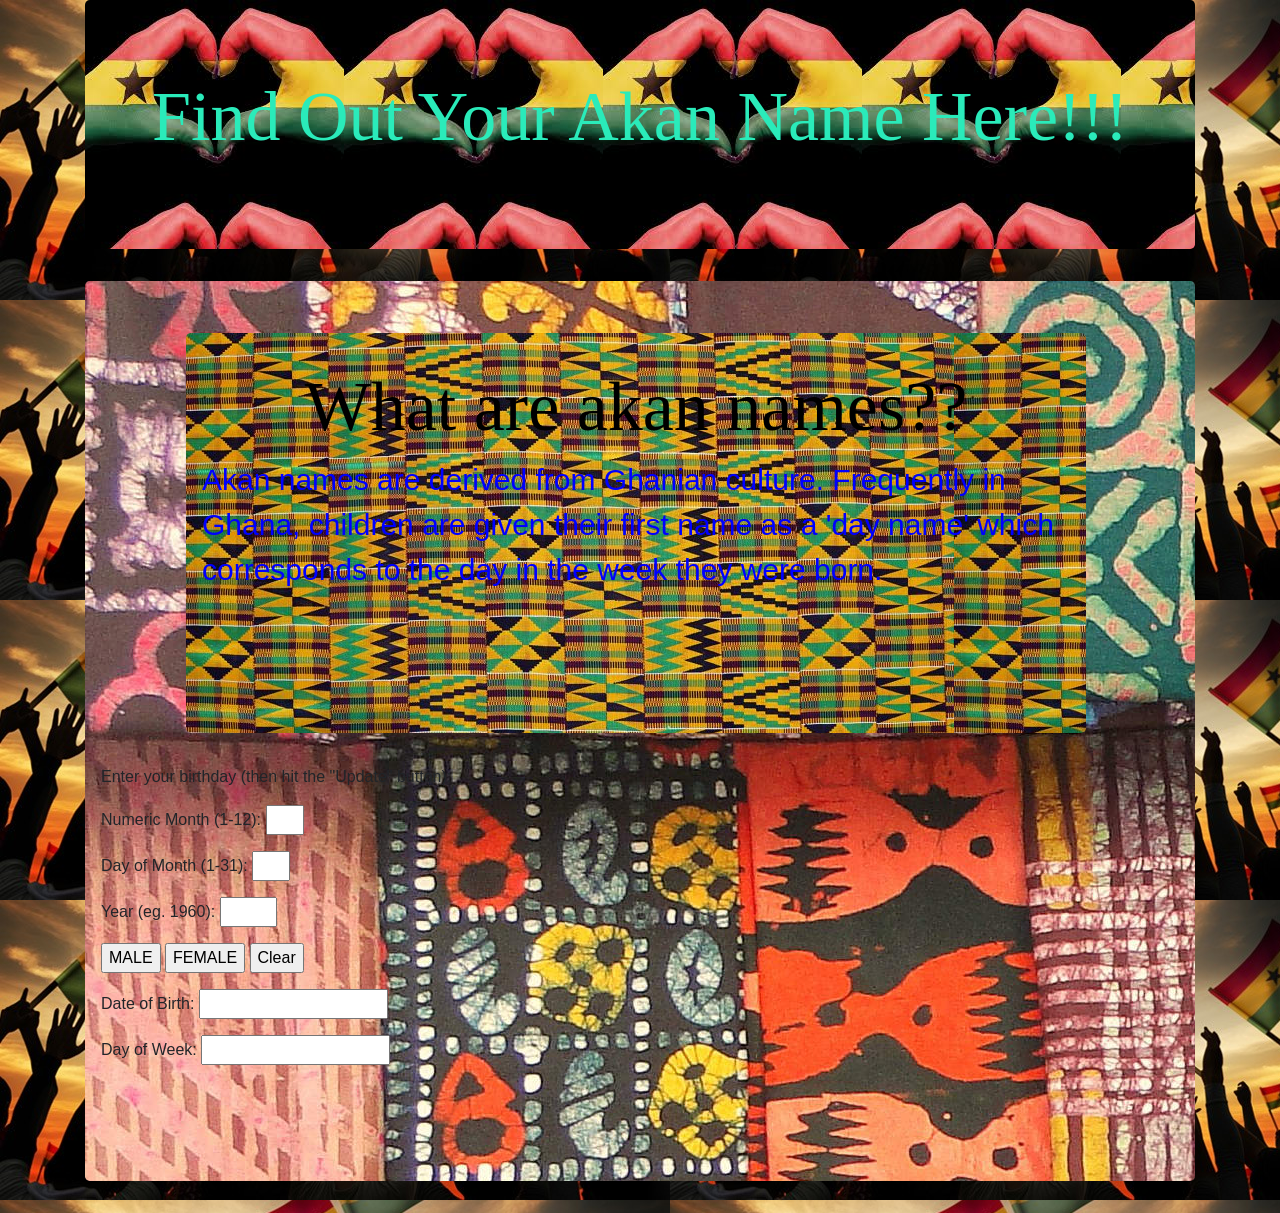
==== akan.html @ 4277cbcd "completed javascript boom" ====
<!DOCTYPE html>
<html lang="en">
<head>
<link rel="stylesheet" href="cssbt/bootstrap.css">
<link rel="stylesheet" href="css/akan.css">
  <title>Document</title>
</head>
<body>
  <div class="container">
    <div class="jumbotron head" >
      <P>Find Out Your Akan Name Here!!!</P>
    </div>

    
    <div class="forms">
      <div class="row" >
      <div class="description">
        <h2> What are akan names?? </h2>
        <p >Akan names are derived from Ghanian culture. Frequently in Ghana, children are given their first name as a 'day name' which corresponds to the day in the week they were born.</p>
      </div>
      </div>
      <p>Enter your birthday</b> (then hit the &quot;Update&quot; button):</p>
      <script src="js/date.js"></script>
      <div class="form">
      <form>
          <p>Numeric Month (1-12): <input TYPE="text" NAME="month" SIZE="2"> </p>
          <p>Day of Month (1-31): <input TYPE="text" NAME="day" SIZE="2"> </p>
          <p>Year (eg. 1960): <input TYPE="text" NAME="year" SIZE="4"> </p>
          <p><input TYPE="button" VALUE="MALE" ONCLICK="malecompute(this.form)"> 
            <input TYPE="button" VALUE="FEMALE" ONCLICK="femalecompute(this.form)">
          <input TYPE="reset"
          VALUE="Clear"> </p>
          <p>Date of Birth: <input TYPE="text" NAME="result1" SIZE="18"> </p>
          <p>Day of Week: <input TYPE="text" NAME="result2" SIZE="18"> </p>
        </form>
      </div>
        
        
  </div>
    <script src="js/date.js"></script>
      

      
      <p id="result"></p>
    
    </div>
    </div>
  </div>
  
</body>
</html>
---- css/akan.css ----
body{
  background-image: url(../images/ghana.jpg);
}



.head {
  background-image: url(../images/ghan2.jpeg);
  
}
.head p {
  text-align: center;
  font-family: 'Times New Roman', Times, serif;
  font-size: 70px;
  color: rgb(42, 235, 186);
}
.forms {
  padding: 2rem 1rem;
  margin-bottom: 2rem;
  background-color: #e9ecef;
  border-radius: 0.3rem;
  background-image: url(../images/ghancl.jpg);
  margin-top: 20px;
  width: 1110px;
  height: 900px;

}
.description {
  padding: 2rem 1rem;
  margin-bottom: 2rem;
  background-color: #197fe6;
  border-radius: 0.3rem;
  
  margin-top: 20px;
  width: 900px;
  height: 400px;
  margin-left: 100px;
  background-image: url(../images/ghanaflag.jpg)

} 
.description h2 {
  text-align: center;
  font-family: 'Times New Roman', Times, serif;
  color: black;
  font-size : 70px;
} 
.description p {
  color: blue;
  font-size: 30px
}
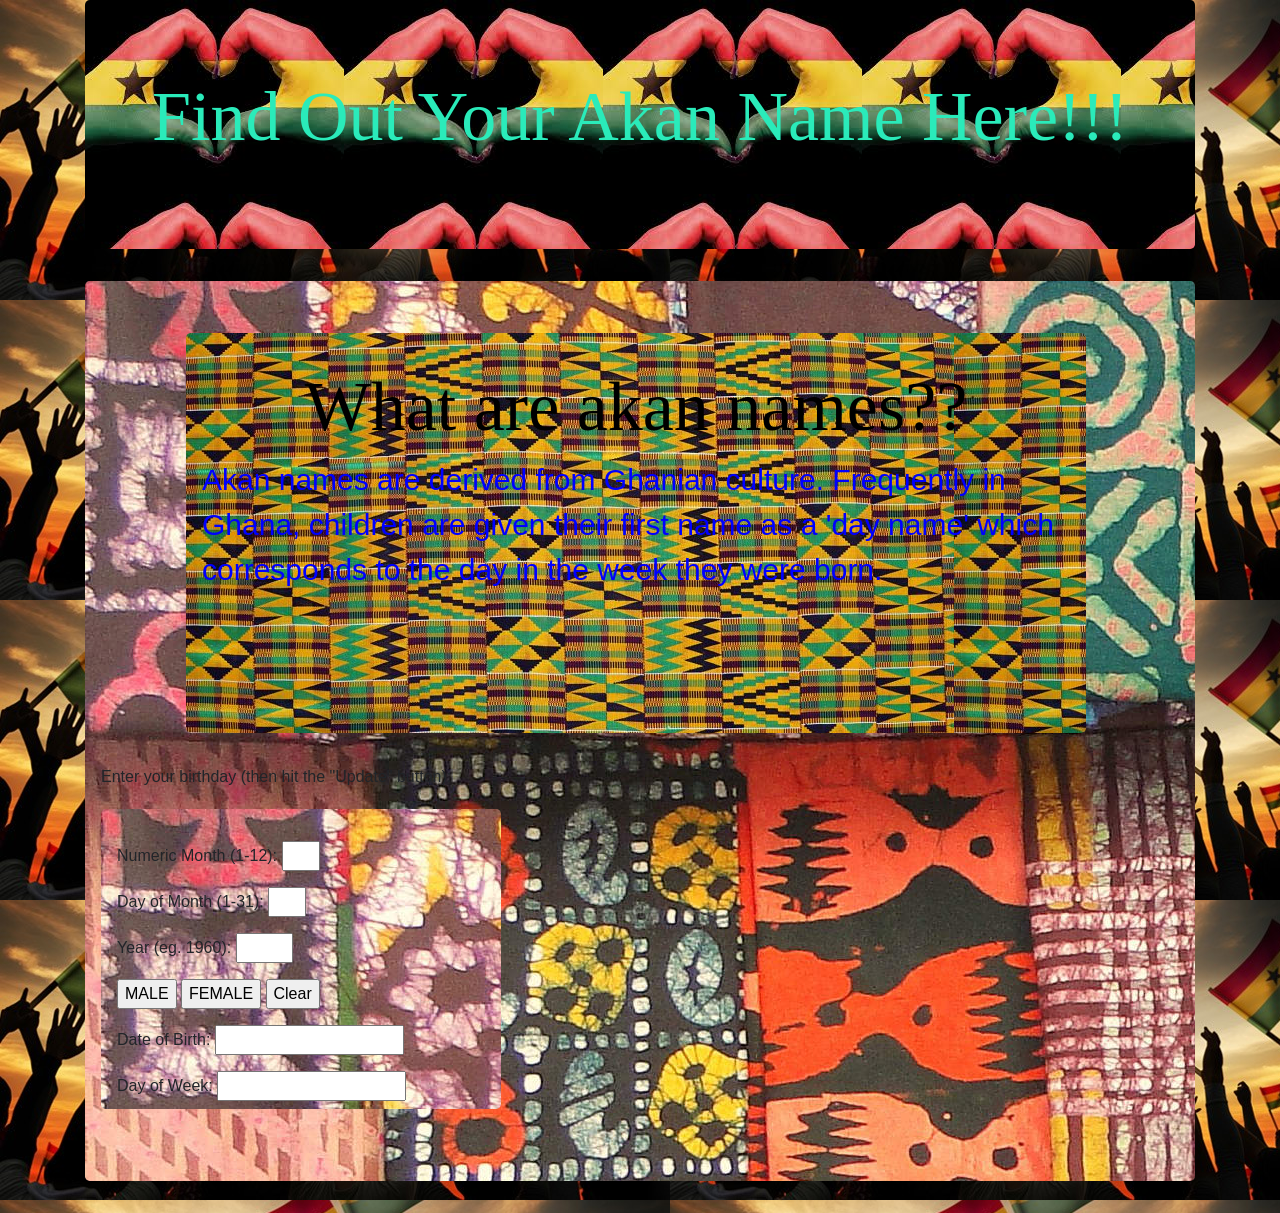
==== commit b903d7c5: "css styling" ====
--- a/akan.html
+++ b/akan.html
@@ -21,8 +21,9 @@
       </div>
       <p>Enter your birthday</b> (then hit the &quot;Update&quot; button):</p>
       <script src="js/date.js"></script>
-      <div class="form">
+      <div class="formbody">
       <form>
+    
           <p>Numeric Month (1-12): <input TYPE="text" NAME="month" SIZE="2"> </p>
           <p>Day of Month (1-31): <input TYPE="text" NAME="day" SIZE="2"> </p>
           <p>Year (eg. 1960): <input TYPE="text" NAME="year" SIZE="4"> </p>
--- a/css/akan.css
+++ b/css/akan.css
@@ -47,4 +47,15 @@
 .description p {
   color: blue;
   font-size: 30px
+}
+.formbody {
+  padding: 2rem 1rem;
+  margin-bottom: 2rem;
+  background-color: #e9ecef;
+  border-radius: 0.3rem;
+  background-image: url(../images/ghancl.jpg);
+  margin-top: 20px;
+  width: 400px;
+  height: 300px;
+
 }
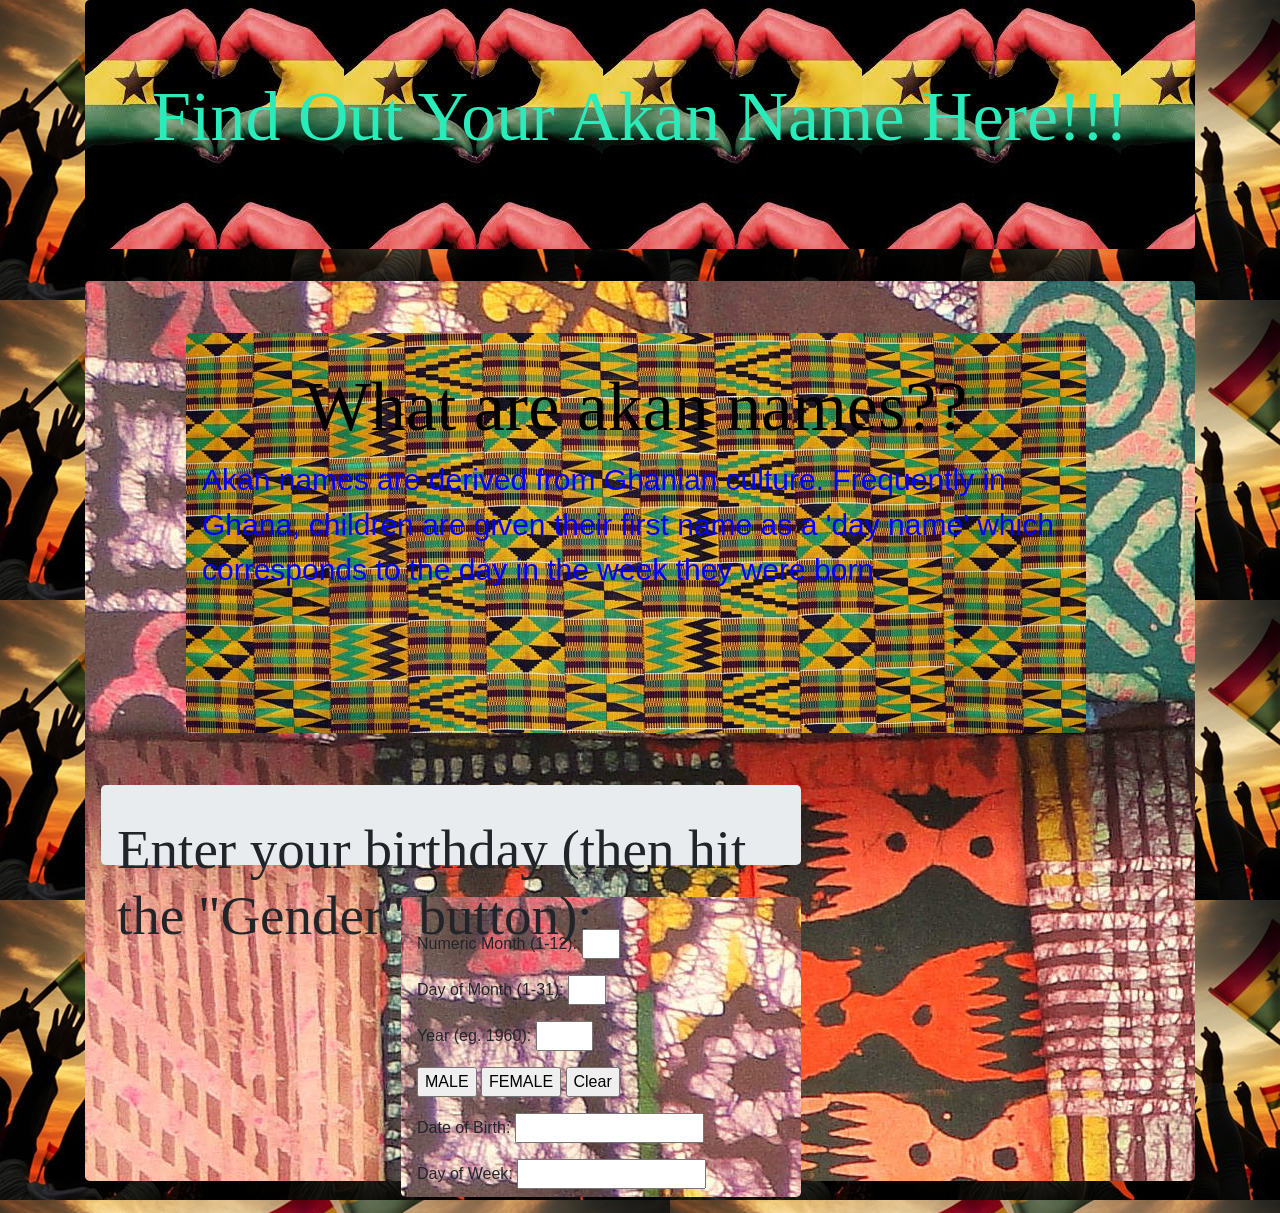
==== commit 8cf6d527: "user interface" ====
--- a/akan.html
+++ b/akan.html
@@ -19,7 +19,9 @@
         <p >Akan names are derived from Ghanian culture. Frequently in Ghana, children are given their first name as a 'day name' which corresponds to the day in the week they were born.</p>
       </div>
       </div>
-      <p>Enter your birthday</b> (then hit the &quot;Update&quot; button):</p>
+      <div class="calc">
+      <h1>Enter your birthday (then hit the &quot;Gender&quot; button):</h1>
+      </div>
       <script src="js/date.js"></script>
       <div class="formbody">
       <form>
--- a/css/akan.css
+++ b/css/akan.css
@@ -57,5 +57,22 @@
   margin-top: 20px;
   width: 400px;
   height: 300px;
+  margin-left: 300px;
+}
 
+.calc {
+  padding: 2rem 1rem;
+  margin-bottom: 2rem;
+  background-color: #e9ecef;
+  border-radius: 0.3rem;
+  
+  margin-top: 20px;
+  width: 700px;
+  height: 80px;
+
+}
+.calc h1 {
+  font-family: 'Times New Roman', Times, serif;
+  font-size: 55px;
+  border-top: 15px;
 }
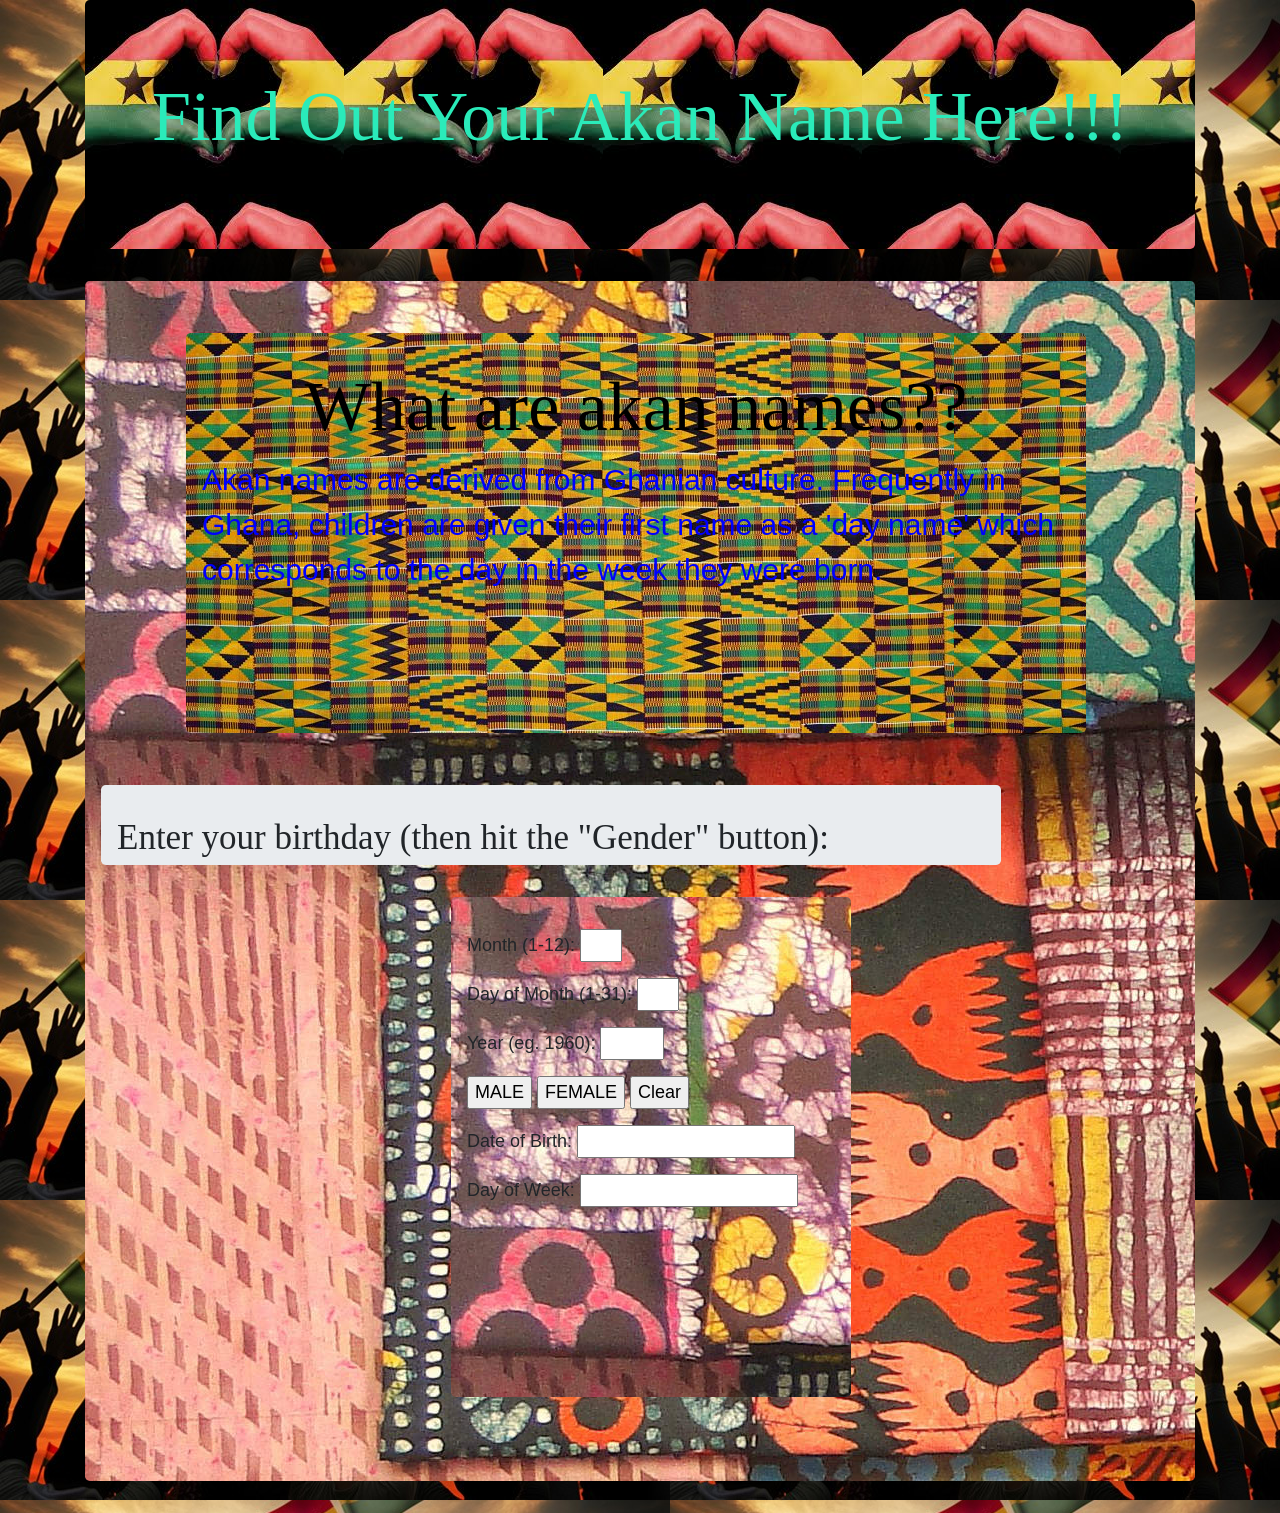
==== commit 947bd6e4: "mod my css" ====
--- a/akan.html
+++ b/akan.html
@@ -26,13 +26,12 @@
       <div class="formbody">
       <form>
     
-          <p>Numeric Month (1-12): <input TYPE="text" NAME="month" SIZE="2"> </p>
+          <p>Month (1-12): <input TYPE="text" NAME="month" SIZE="2" > </p>
           <p>Day of Month (1-31): <input TYPE="text" NAME="day" SIZE="2"> </p>
           <p>Year (eg. 1960): <input TYPE="text" NAME="year" SIZE="4"> </p>
           <p><input TYPE="button" VALUE="MALE" ONCLICK="malecompute(this.form)"> 
             <input TYPE="button" VALUE="FEMALE" ONCLICK="femalecompute(this.form)">
-          <input TYPE="reset"
-          VALUE="Clear"> </p>
+          <input TYPE="reset" VALUE="Clear"> </p>
           <p>Date of Birth: <input TYPE="text" NAME="result1" SIZE="18"> </p>
           <p>Day of Week: <input TYPE="text" NAME="result2" SIZE="18"> </p>
         </form>
--- a/css/akan.css
+++ b/css/akan.css
@@ -1,5 +1,8 @@
 body{
   background-image: url(../images/ghana.jpg);
+  
+  height: 100%;
+  width: 100%;
 }
 
 
@@ -22,7 +25,7 @@
   background-image: url(../images/ghancl.jpg);
   margin-top: 20px;
   width: 1110px;
-  height: 900px;
+  height: 1200px;
 
 }
 .description {
@@ -56,8 +59,9 @@
   background-image: url(../images/ghancl.jpg);
   margin-top: 20px;
   width: 400px;
-  height: 300px;
-  margin-left: 300px;
+  height: 500px;
+  margin-left: 350px;
+  font-size: 18px;
 }
 
 .calc {
@@ -67,12 +71,12 @@
   border-radius: 0.3rem;
   
   margin-top: 20px;
-  width: 700px;
+  width: 900px;
   height: 80px;
 
 }
 .calc h1 {
   font-family: 'Times New Roman', Times, serif;
-  font-size: 55px;
+  font-size: 35px;
   border-top: 15px;
 }
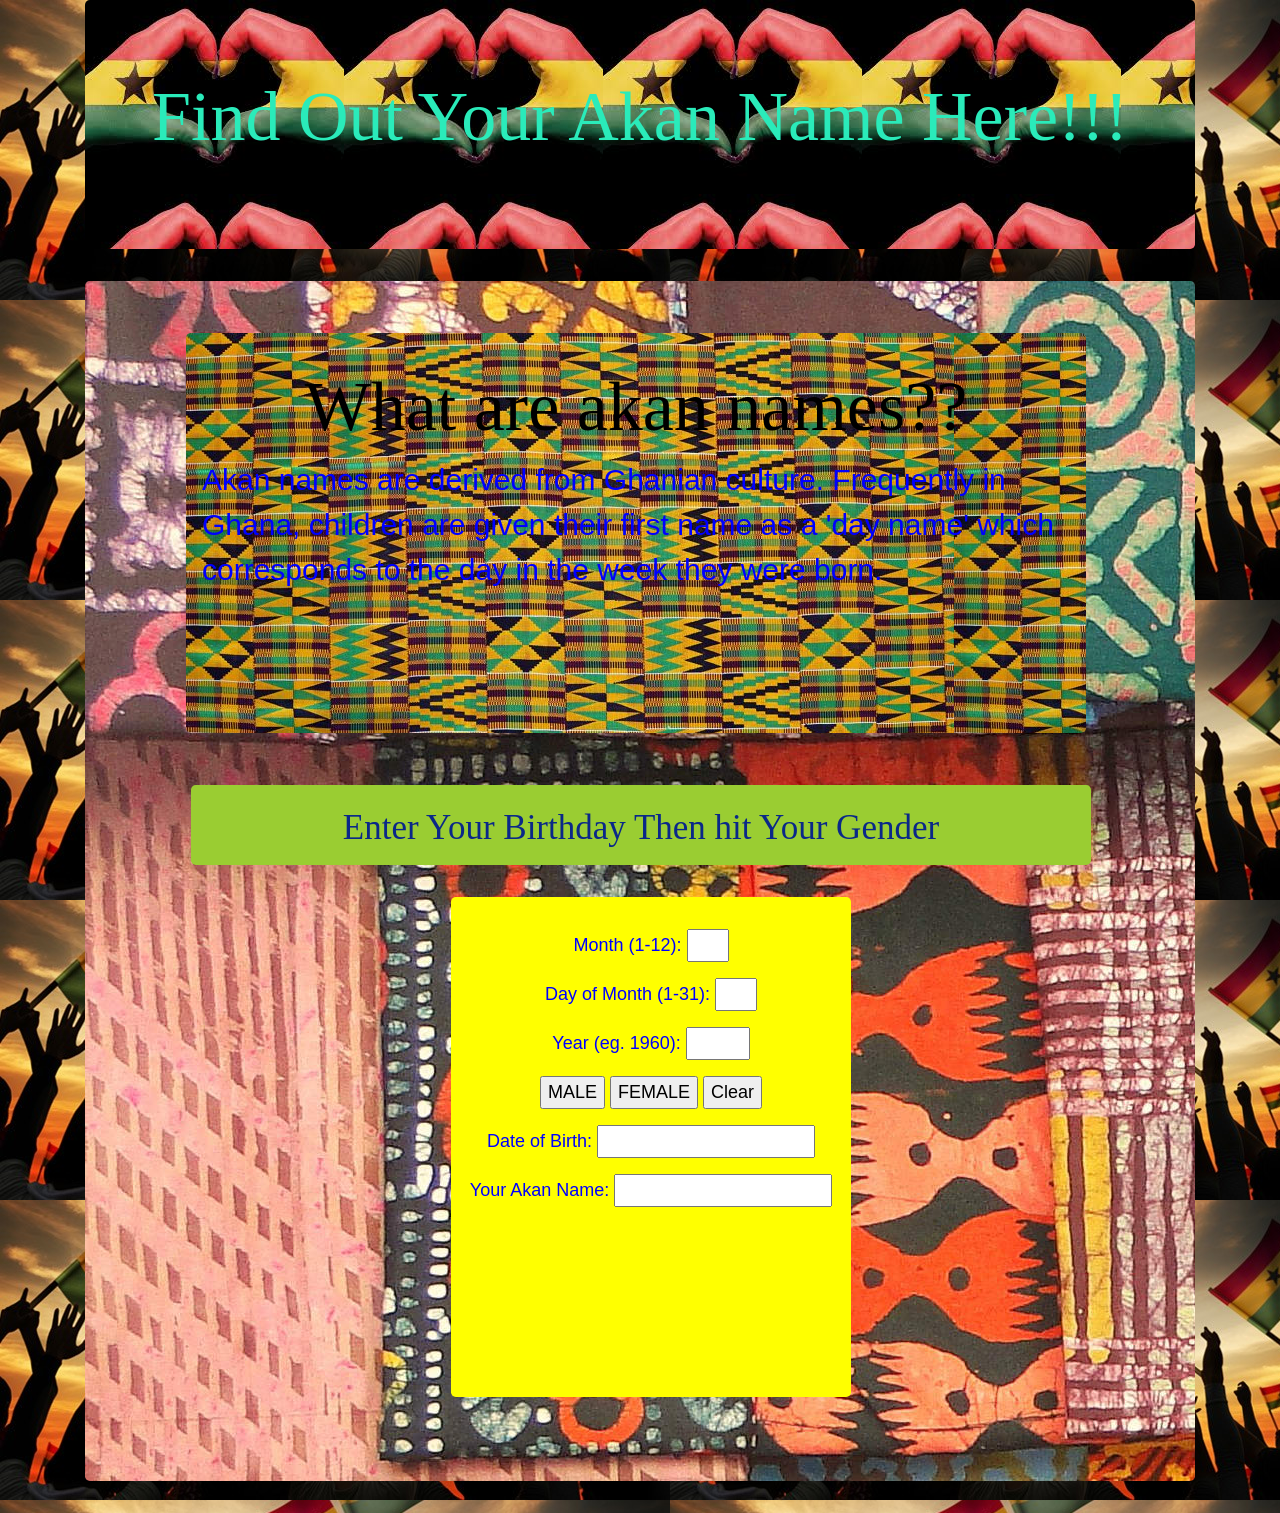
==== commit 63da64b0: "fixing html trial 1" ====
--- a/akan.html
+++ b/akan.html
@@ -20,7 +20,7 @@
       </div>
       </div>
       <div class="calc">
-      <h1>Enter your birthday (then hit the &quot;Gender&quot; button):</h1>
+      <h1>Enter Your Birthday Then hit Your Gender </h1>
       </div>
       <script src="js/date.js"></script>
       <div class="formbody">
@@ -29,11 +29,13 @@
           <p>Month (1-12): <input TYPE="text" NAME="month" SIZE="2" > </p>
           <p>Day of Month (1-31): <input TYPE="text" NAME="day" SIZE="2"> </p>
           <p>Year (eg. 1960): <input TYPE="text" NAME="year" SIZE="4"> </p>
-          <p><input TYPE="button" VALUE="MALE" ONCLICK="malecompute(this.form)"> 
+          <p> 
+            <input TYPE="button" VALUE="MALE" ONCLICK="malecompute(this.form)"> 
             <input TYPE="button" VALUE="FEMALE" ONCLICK="femalecompute(this.form)">
-          <input TYPE="reset" VALUE="Clear"> </p>
+            <input TYPE="reset" VALUE="Clear"> 
+          </p>
           <p>Date of Birth: <input TYPE="text" NAME="result1" SIZE="18"> </p>
-          <p>Day of Week: <input TYPE="text" NAME="result2" SIZE="18"> </p>
+          <p>Your Akan Name: <input TYPE="text" NAME="result2" SIZE="18"> </p>
         </form>
       </div>
         
--- a/css/akan.css
+++ b/css/akan.css
@@ -54,29 +54,36 @@
 .formbody {
   padding: 2rem 1rem;
   margin-bottom: 2rem;
-  background-color: #e9ecef;
+  background-color:yellow;
   border-radius: 0.3rem;
-  background-image: url(../images/ghancl.jpg);
-  margin-top: 20px;
+  color: blue;
+  margin-top: 10px;
   width: 400px;
   height: 500px;
   margin-left: 350px;
   font-size: 18px;
+  text-align: center;
 }
+
 
 .calc {
   padding: 2rem 1rem;
   margin-bottom: 2rem;
   background-color: #e9ecef;
   border-radius: 0.3rem;
-  
+  margin-left: 90px;
   margin-top: 20px;
   width: 900px;
   height: 80px;
+  background-color:yellowgreen;
 
 }
 .calc h1 {
   font-family: 'Times New Roman', Times, serif;
   font-size: 35px;
   border-top: 15px;
+  text-align: center;
+  color: rgb(10, 40, 136);
+  margin-top: -10px;
+  
 }
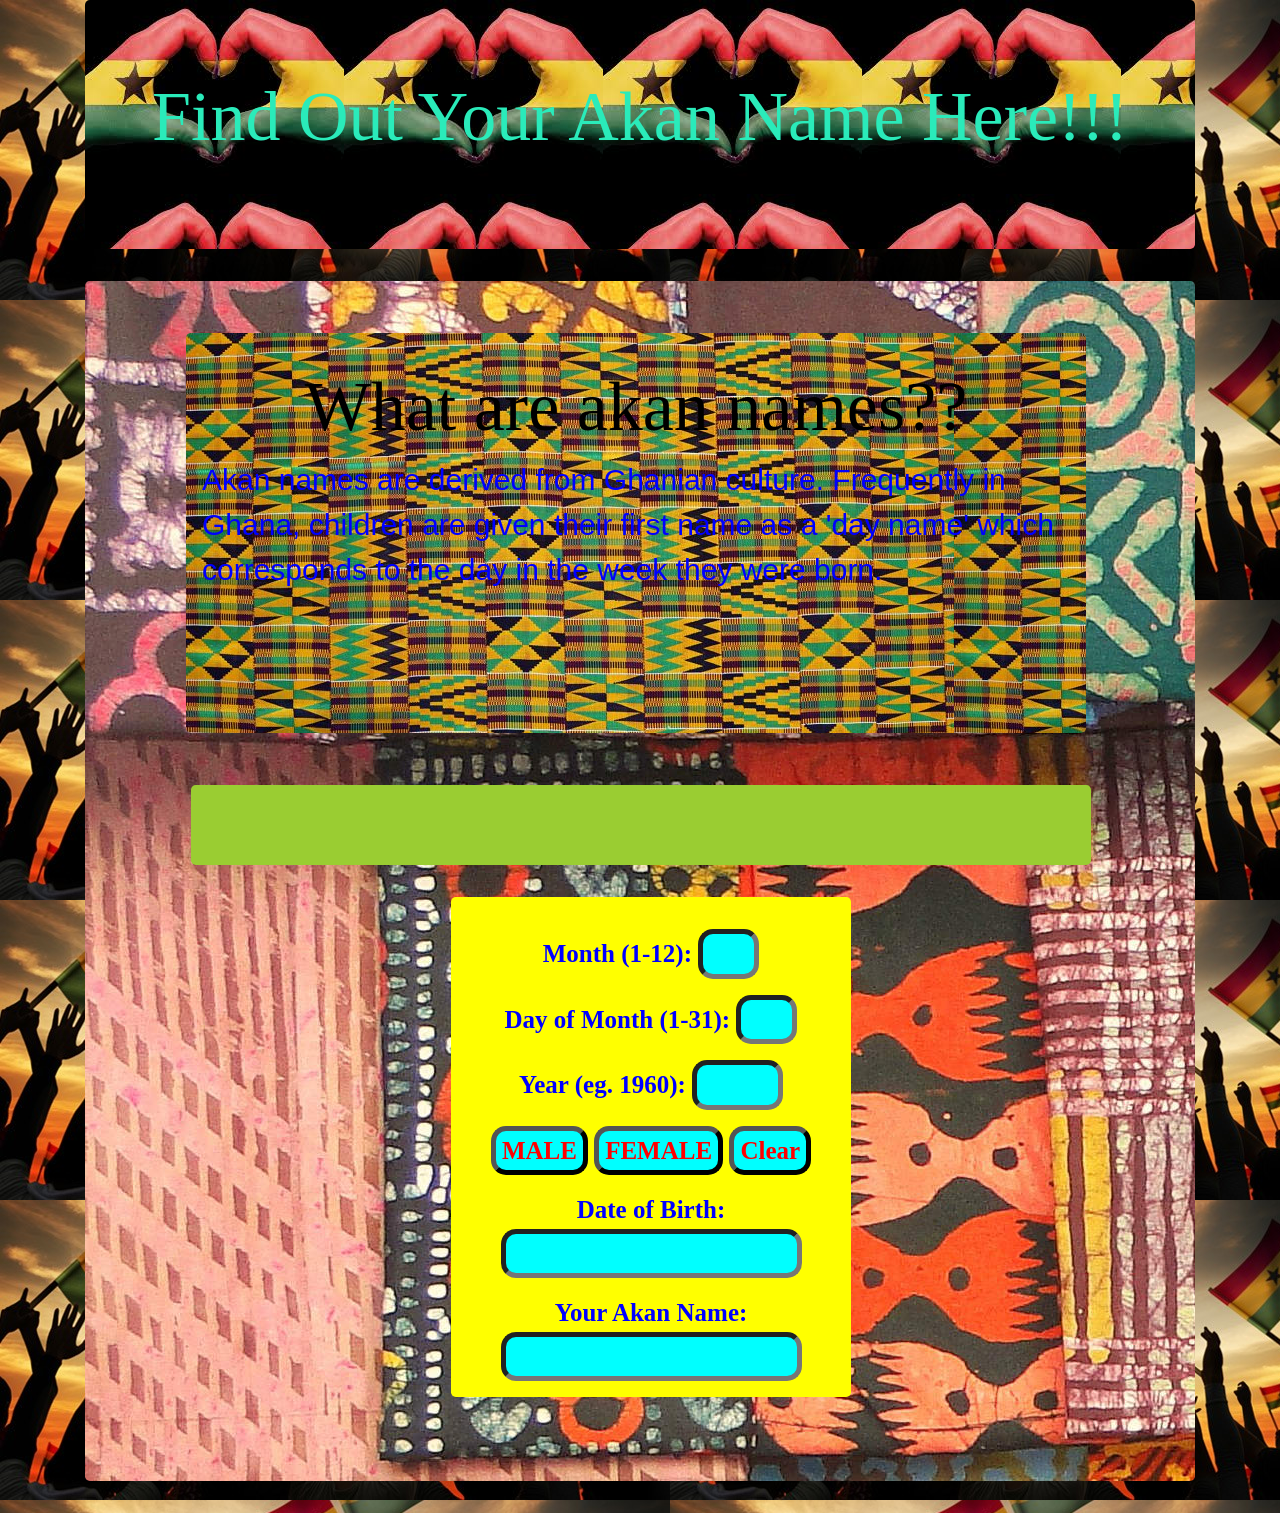
==== commit ba0b9780: "license" ====
--- a/akan.html
+++ b/akan.html
@@ -20,7 +20,7 @@
       </div>
       </div>
       <div class="calc">
-      <h1>Enter Your Birthday Then hit Your Gender </h1>
+      <marquee behavior="scroll" direction="left"><h1> Enter Your Birthday Then hit Your Gender <h1></marquee>
       </div>
       <script src="js/date.js"></script>
       <div class="formbody">
--- a/css/akan.css
+++ b/css/akan.css
@@ -33,7 +33,6 @@
   margin-bottom: 2rem;
   background-color: #197fe6;
   border-radius: 0.3rem;
-  
   margin-top: 20px;
   width: 900px;
   height: 400px;
@@ -63,6 +62,17 @@
   margin-left: 350px;
   font-size: 18px;
   text-align: center;
+  font-size: 25px;
+  font-family: cursive;
+  font-weight: bolder;
+}
+.formbody input {
+  background-color: aqua;
+  border-radius: 15px;
+  color: red;
+  border-width: 5px;
+  font-family: cursive;
+  font-weight: bold;
 }
 
 
@@ -80,7 +90,7 @@
 }
 .calc h1 {
   font-family: 'Times New Roman', Times, serif;
-  font-size: 35px;
+  font-size: 36px;
   border-top: 15px;
   text-align: center;
   color: rgb(10, 40, 136);
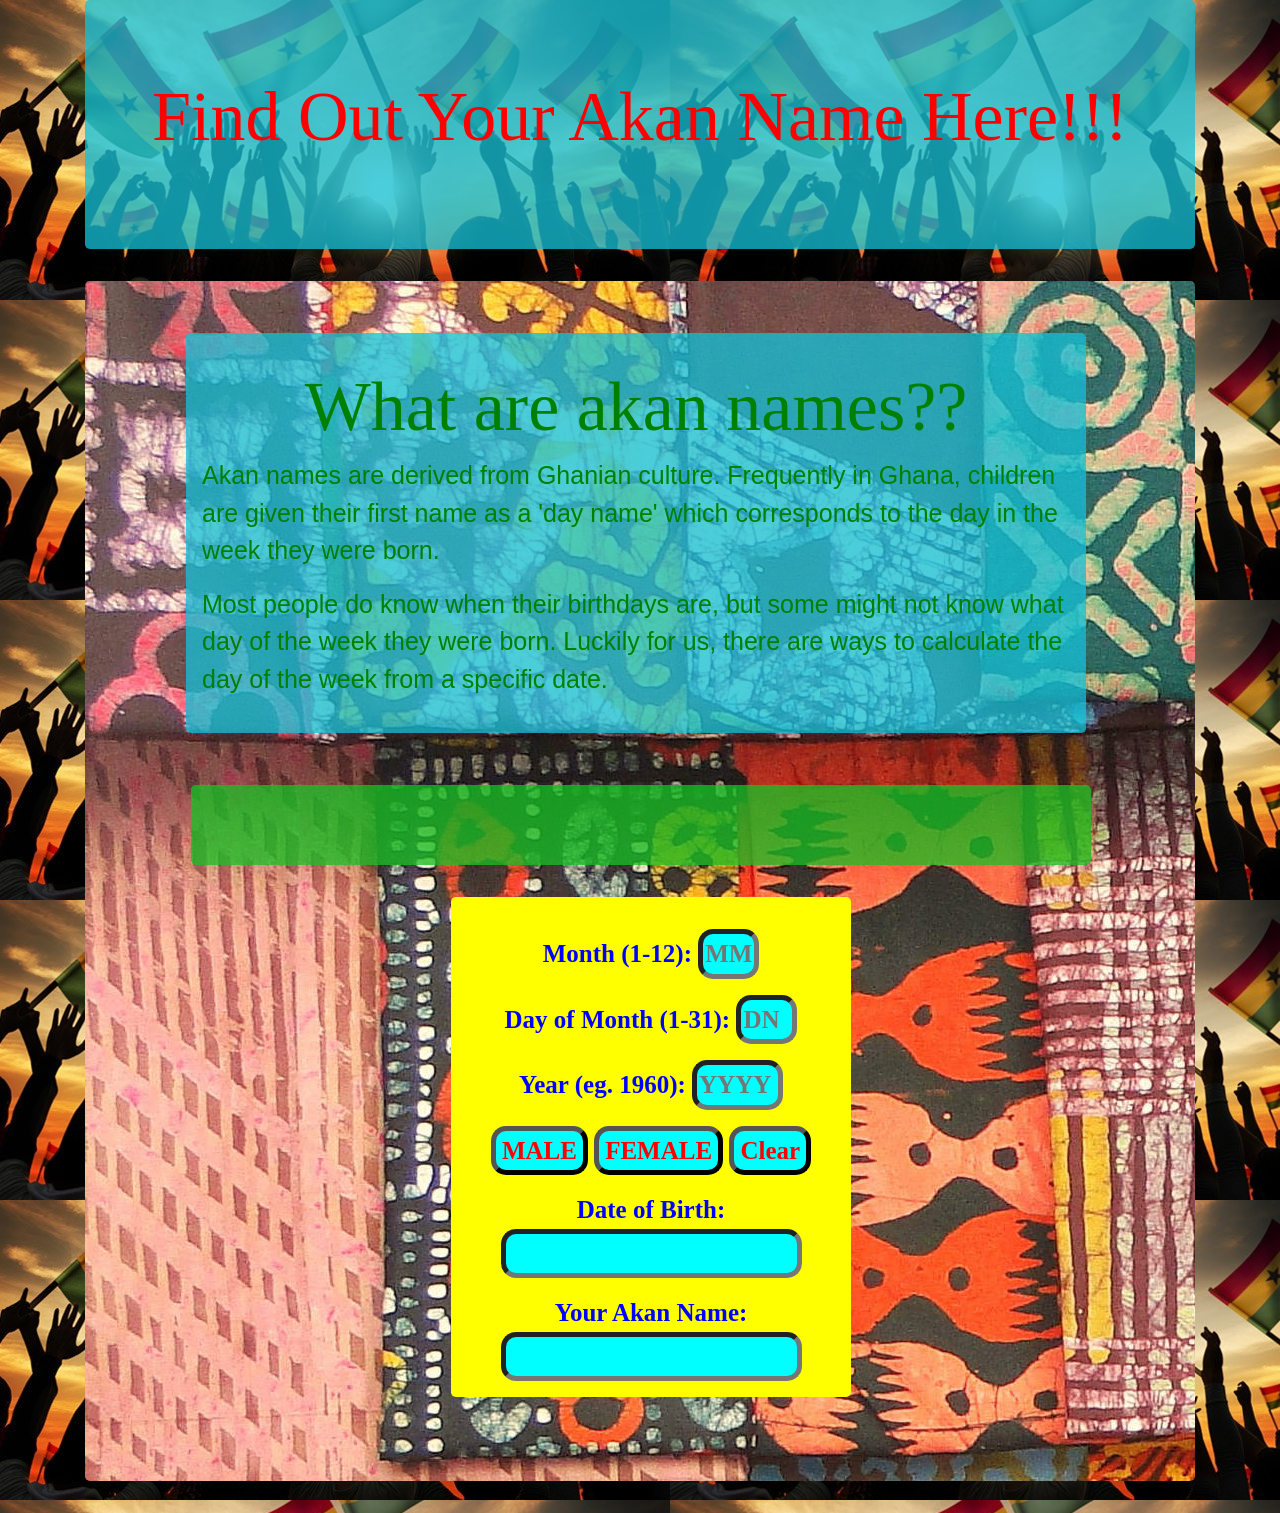
==== commit 63f5413d: "fix css" ====
--- a/akan.html
+++ b/akan.html
@@ -16,7 +16,8 @@
       <div class="row" >
       <div class="description">
         <h2> What are akan names?? </h2>
-        <p >Akan names are derived from Ghanian culture. Frequently in Ghana, children are given their first name as a 'day name' which corresponds to the day in the week they were born.</p>
+        <p >Akan names are derived from Ghanian culture. Frequently in Ghana, children are given their first name as a 'day name' which corresponds to the day in the week they were born. </p>
+        <p>Most people do know when their birthdays are, but some might not know what day of the week they were born. Luckily for us, there are ways to calculate the day of the week from a specific date. </p>
       </div>
       </div>
       <div class="calc">
@@ -24,11 +25,11 @@
       </div>
       <script src="js/date.js"></script>
       <div class="formbody">
-      <form>
+        <form>
     
-          <p>Month (1-12): <input TYPE="text" NAME="month" SIZE="2" > </p>
-          <p>Day of Month (1-31): <input TYPE="text" NAME="day" SIZE="2"> </p>
-          <p>Year (eg. 1960): <input TYPE="text" NAME="year" SIZE="4"> </p>
+          <p>Month (1-12): <input TYPE="text" NAME="month" SIZE="2" placeholder="MM"> </p>
+          <p>Day of Month (1-31): <input TYPE="text" NAME="day" SIZE="2" placeholder="DN"> </p>
+          <p>Year (eg. 1960): <input TYPE="text" NAME="year" SIZE="4" placeholder="YYYY"> </p>
           <p> 
             <input TYPE="button" VALUE="MALE" ONCLICK="malecompute(this.form)"> 
             <input TYPE="button" VALUE="FEMALE" ONCLICK="femalecompute(this.form)">
@@ -37,19 +38,13 @@
           <p>Date of Birth: <input TYPE="text" NAME="result1" SIZE="18"> </p>
           <p>Your Akan Name: <input TYPE="text" NAME="result2" SIZE="18"> </p>
         </form>
-      </div>
-        
-        
+      </div>    
+    </div>
+    <script src="js/date.js"></script>
+
   </div>
-    <script src="js/date.js"></script>
-      
-
-      
-      <p id="result"></p>
     
-    </div>
-    </div>
-  </div>
+  
   
 </body>
 </html>
--- a/css/akan.css
+++ b/css/akan.css
@@ -1,21 +1,18 @@
 body{
   background-image: url(../images/ghana.jpg);
-  
-  height: 100%;
-  width: 100%;
 }
 
 
-
 .head {
-  background-image: url(../images/ghan2.jpeg);
+  background-color:rgba(21, 192, 214, 0.76);
+  color: brown;
   
 }
 .head p {
   text-align: center;
   font-family: 'Times New Roman', Times, serif;
   font-size: 70px;
-  color: rgb(42, 235, 186);
+  color:red;
 }
 .forms {
   padding: 2rem 1rem;
@@ -31,7 +28,7 @@
 .description {
   padding: 2rem 1rem;
   margin-bottom: 2rem;
-  background-color: #197fe6;
+  background-color:rgba(21, 192, 214, 0.76);
   border-radius: 0.3rem;
   margin-top: 20px;
   width: 900px;
@@ -43,12 +40,12 @@
 .description h2 {
   text-align: center;
   font-family: 'Times New Roman', Times, serif;
-  color: black;
+  color: green;
   font-size : 70px;
 } 
 .description p {
-  color: blue;
-  font-size: 30px
+  color: green;
+  font-size: 25px;
 }
 .formbody {
   padding: 2rem 1rem;
@@ -85,7 +82,7 @@
   margin-top: 20px;
   width: 900px;
   height: 80px;
-  background-color:yellowgreen;
+  background-color:rgba(24, 192, 38, 0.76);
 
 }
 .calc h1 {
